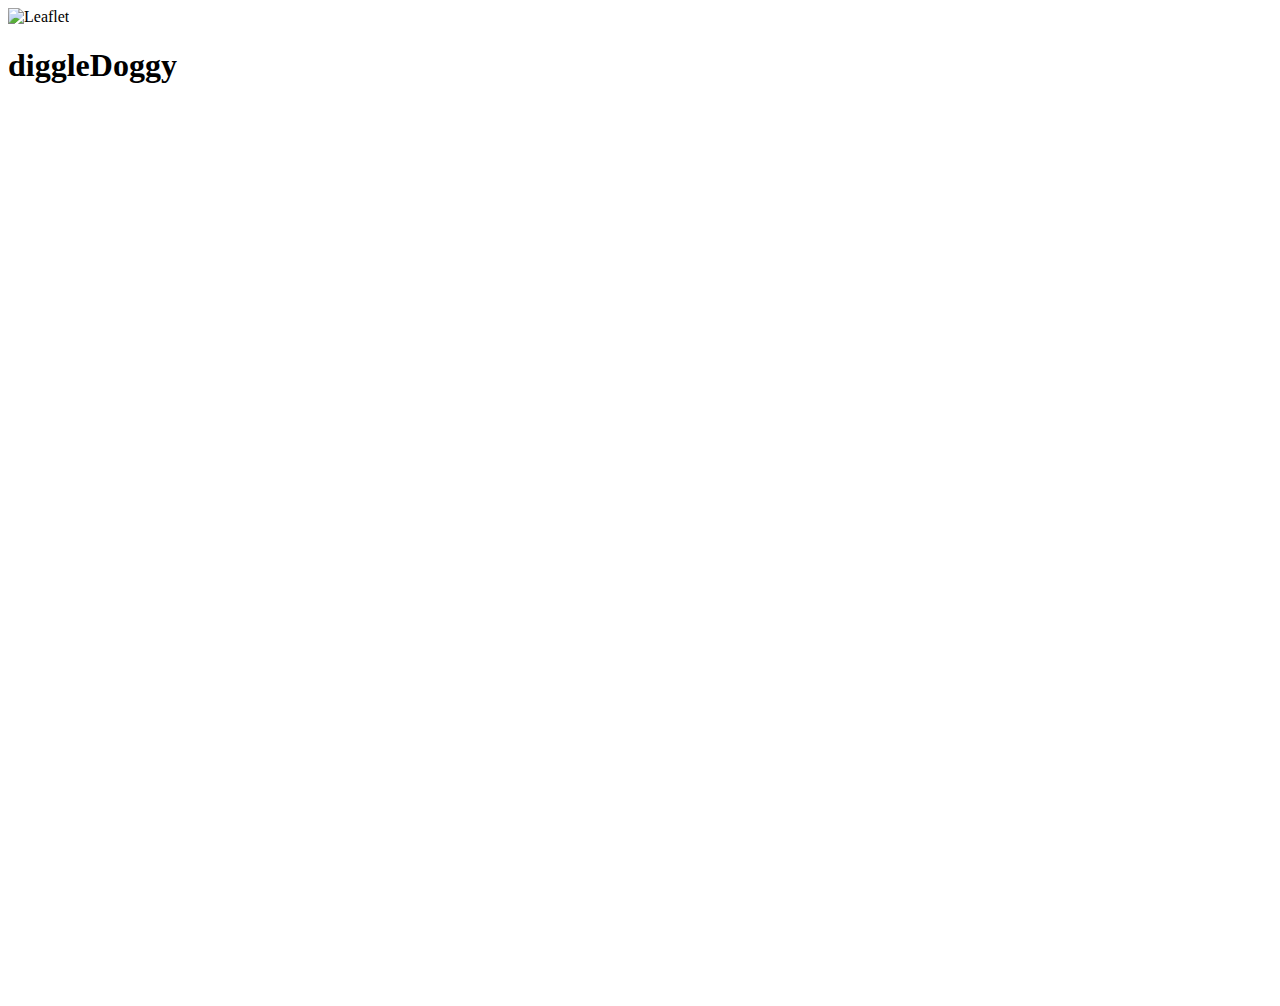
==== basic.html @ 974938fd "Update basic.html" ====
<!DOCTYPE html>
<html>
<head>
	<title>Leaflet Choropleth</title>
	
	<!--Leaflet-->
	<link rel="stylesheet" href="https://unpkg.com/leaflet@1.0.3/dist/leaflet.css" />
	<script src="https://unpkg.com/leaflet@1.0.3/dist/leaflet.js"></script>
	<!--<script>leafet-providers.js</script>-->
  
	<style type="text/css">
		html,body,#map { 
			height:100%; 
			width:100%;
		}
		
		#titleContainer.center {
			display: block;
			margin: 0 auto;
		}
		

	</style>
</head>
	
<body>
	<div id='titleContainer'>
		<div id='title'>
			<img src="http://leafletjs.com/docs/images/logo.png" alt="Leaflet" style="width:30%; height:30%;">
		</div>
		<h1>diggleDoggy</h1>
	</div>
	<div id="map"></div>
	<script>
		var map = L.map('map').setView([37.8, -96], 4);
		var OpenStreetMap_BlackAndWhite = L.tileLayer('http://{s}.tiles.wmflabs.org/bw-mapnik/{z}/{x}/{y}.png', {
			maxZoom: 18,
			attribution: '&copy; <a href="http://www.openstreetmap.org/copyright">OpenStreetMap</a>'
		}).addTo(map);
	</script>
	
</body>
</html>
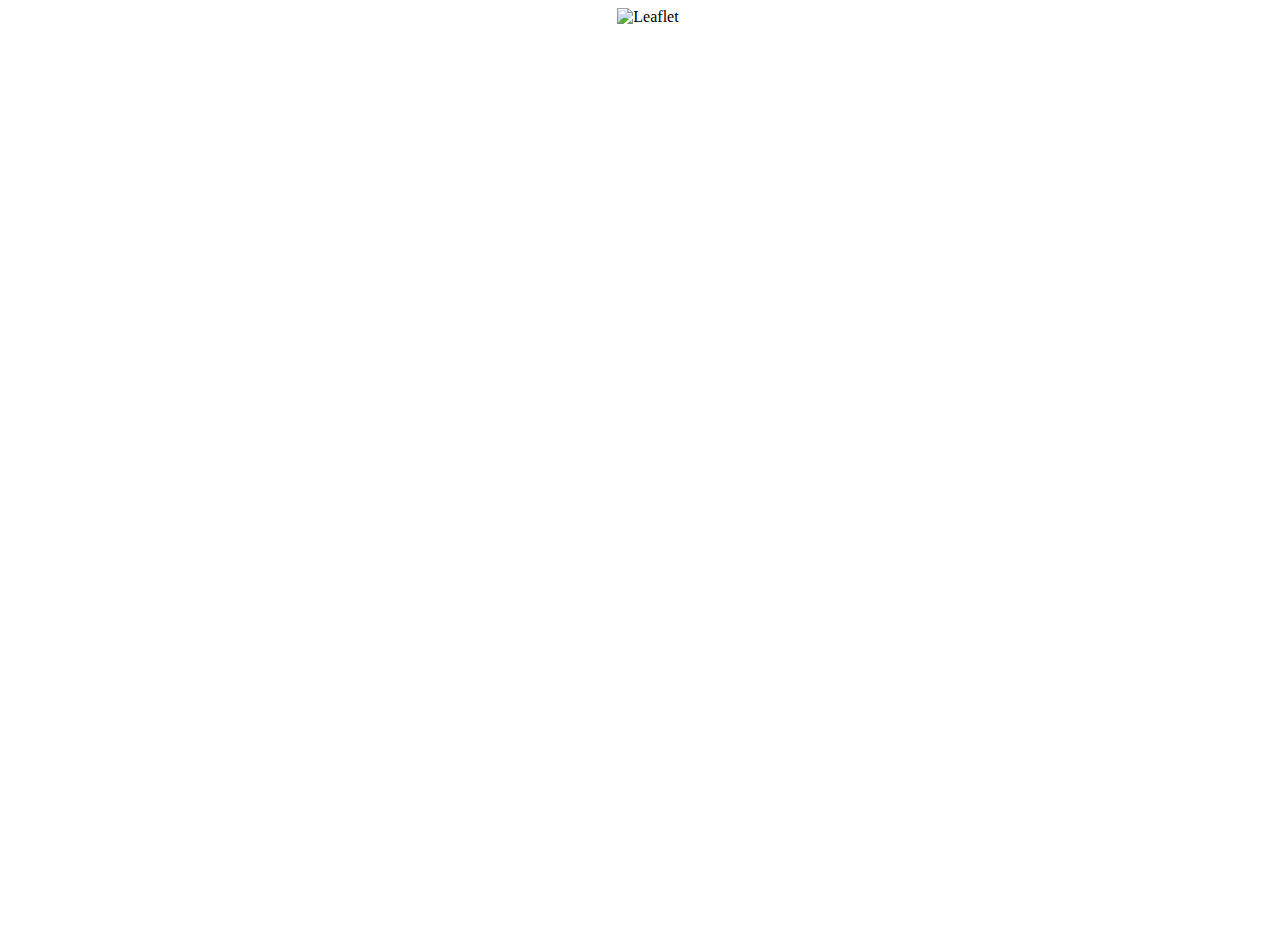
==== commit 72ab2924: "Update basic.html" ====
--- a/basic.html
+++ b/basic.html
@@ -26,17 +26,21 @@
 <body>
 	<div id='titleContainer'>
 		<div id='title'>
-			<img src="http://leafletjs.com/docs/images/logo.png" alt="Leaflet" style="width:30%; height:30%;">
+			<center><img src="http://leafletjs.com/docs/images/logo.png" alt="Leaflet" style="width:30%; height:30%;"></center>
 		</div>
-		<h1>diggleDoggy</h1>
 	</div>
 	<div id="map"></div>
 	<script>
-		var map = L.map('map').setView([37.8, -96], 4);
-		var OpenStreetMap_BlackAndWhite = L.tileLayer('http://{s}.tiles.wmflabs.org/bw-mapnik/{z}/{x}/{y}.png', {
-			maxZoom: 18,
-			attribution: '&copy; <a href="http://www.openstreetmap.org/copyright">OpenStreetMap</a>'
+		var map = L.map('map').setView([39.733635, -104.962921], 14);
+		var Stamen_TonerLite = L.tileLayer('http://stamen-tiles-{s}.a.ssl.fastly.net/toner-lite/{z}/{x}/{y}.{ext}', {
+			attribution: 'Map tiles by <a href="http://stamen.com">Stamen Design</a>, <a href="http://creativecommons.org/licenses/by/3.0">CC BY 3.0</a> &mdash; Map data &copy; <a href="http://www.openstreetmap.org/copyright">OpenStreetMap</a>',
+			subdomains: 'abcd',
+			minZoom: 0,
+			maxZoom: 20,
+			ext: 'png'
 		}).addTo(map);
+		
+		var marker = L.marker([39.733636, -104.962920]).addTo(map); 
 	</script>
 	
 </body>
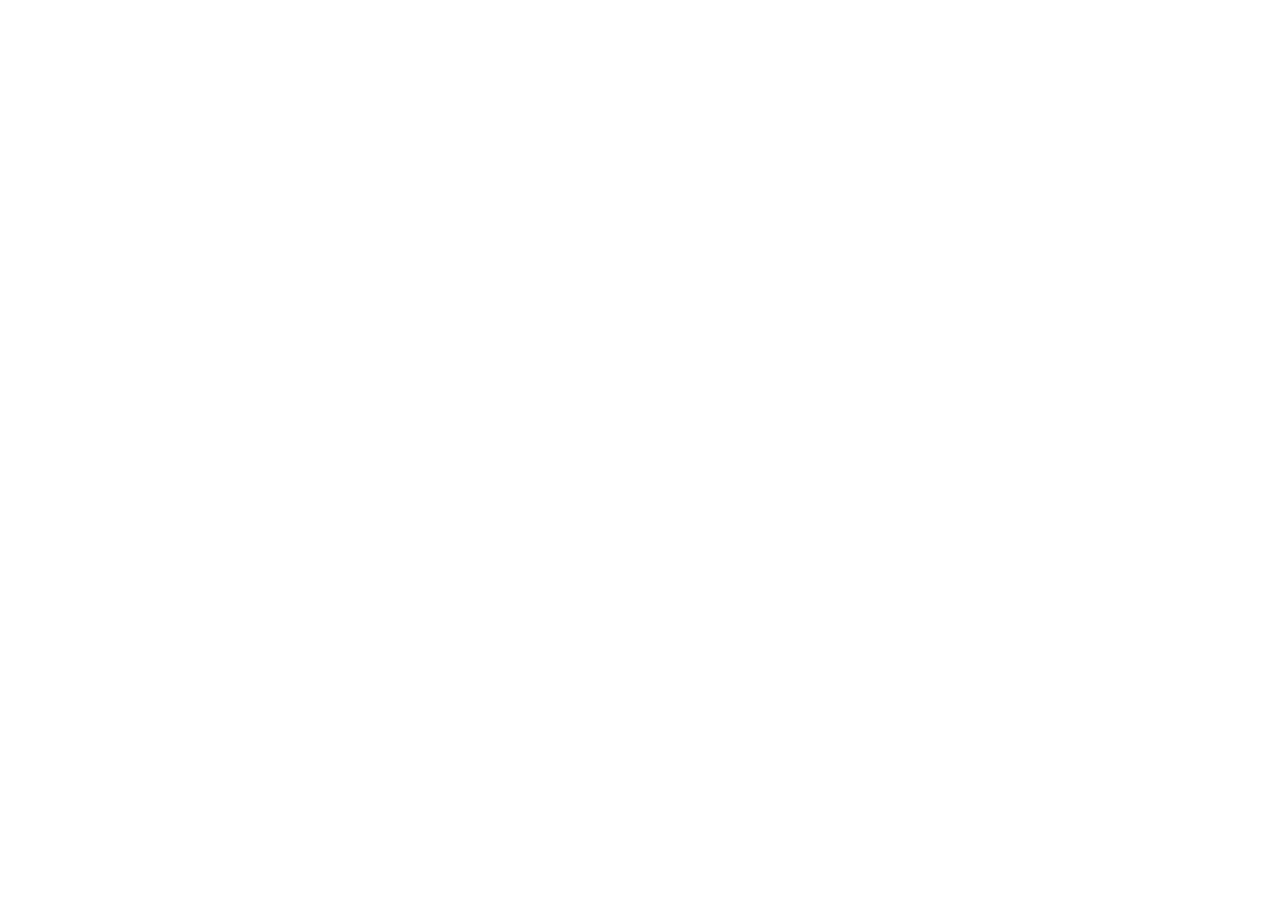
==== commit 670ab190: "Update basic.html" ====
--- a/basic.html
+++ b/basic.html
@@ -1,7 +1,7 @@
 <!DOCTYPE html>
 <html>
 <head>
-	<title>Leaflet Choropleth</title>
+	<title>Leafy Basic</title>
 	
 	<!--Leaflet-->
 	<link rel="stylesheet" href="https://unpkg.com/leaflet@1.0.3/dist/leaflet.css" />
@@ -13,22 +13,10 @@
 			height:100%; 
 			width:100%;
 		}
-		
-		#titleContainer.center {
-			display: block;
-			margin: 0 auto;
-		}
-		
-
 	</style>
 </head>
 	
 <body>
-	<div id='titleContainer'>
-		<div id='title'>
-			<center><img src="http://leafletjs.com/docs/images/logo.png" alt="Leaflet" style="width:30%; height:30%;"></center>
-		</div>
-	</div>
 	<div id="map"></div>
 	<script>
 		var map = L.map('map').setView([39.733635, -104.962921], 14);
@@ -40,7 +28,39 @@
 			ext: 'png'
 		}).addTo(map);
 		
-		var marker = L.marker([39.733636, -104.962920]).addTo(map); 
+		var marker = L.marker([39.733636, -104.962920], {
+		draggable: true
+	      }).addTo(map); 
+		
+	var routing = new L.Routing({
+		  position: 'topright'
+		  ,routing: {
+		    router: myRouterFunction
+		  }
+		  ,tooltips: {
+		    waypoint: 'Waypoint. Drag to move; Click to remove.',
+		    segment: 'Drag to create a new waypoint'
+		  }
+		  ,styles: {     // see http://leafletjs.com/reference.html#polyline-options
+		    trailer: {}  // drawing line
+		    ,track: {}   // calculated route result
+		    ,nodata: {}  // line when no result (error)
+		  }
+		  ,snapping: {
+		    layers: [mySnappingLayer]
+		    ,sensitivity: 15
+		    ,vertexonly: false
+		  }
+		  ,shortcut: {
+		    draw: {
+		      enable: 68    // 'd'
+		      ,disable: 81  // 'q'
+		    }
+		  }
+		});
+		map.addControl(routing);
+		routing.draw(true);
+		
 	</script>
 	
 </body>
